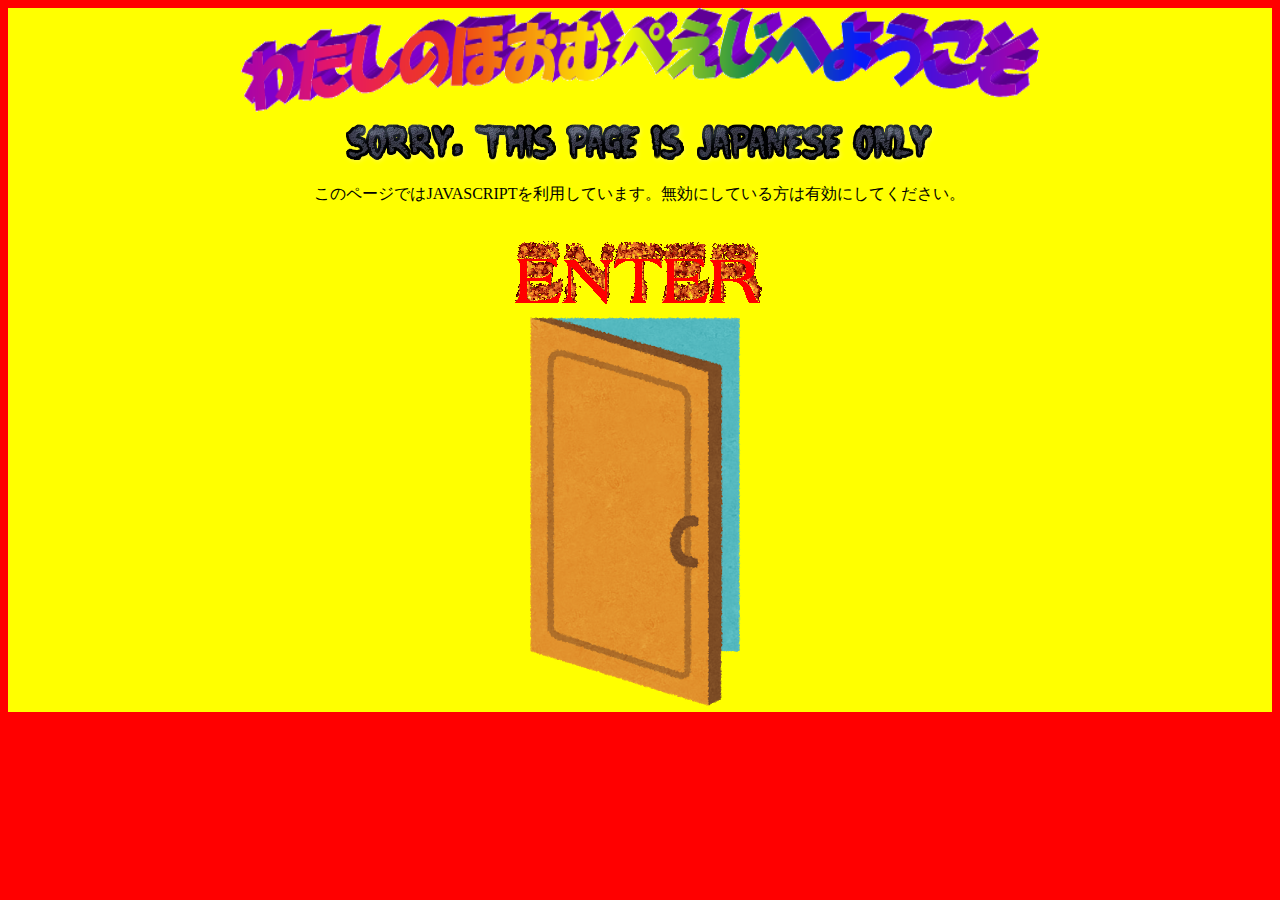
==== index.html @ f2aded60 "Replace images" ====
<!DOCTYPE html>
<html lang="ja">
<head>
  <meta charset="UTF-8">
  <title>私のページへようこそ</title>
  <script src="https://ajax.googleapis.com/ajax/libs/jquery/2.2.2/jquery.min.js"></script>
  <script src="js/source.js"></script>
  <link rel="stylesheet" type="text/css" href="css/stylesheet.css" media="all">
  <link rel="shortcut icon" href="./images/favicon.ico">
</head>

<body>
  <div class="enter">
    <img src="images/welcome_chrom.png" alt="私のホームページへようこそ" width="800px" height="110px">
    <img src="images/apologize.png" alt="Sorry, this page is Japanese only" width="600px" height="50px">
      <!-- ここのJAVASCRIPTのTypoはわざとです。 -->
      <p>このページではJAVASCRIPTを利用しています。無効にしている方は有効にしてください。</p>
    <img src="images/enter.gif" alt="Enter">
    <img src="images/door.png" alt="ここをクリック" class="test">
  </div>

  <div class="content">
    <img src="images/stalker.png" alt="html5" class="stalker">
    <header class="title">
      <span class="marquee">私のページへようこそ!ゆっくりしていってください!!!</span>
    </header>
    <article class="article">
      <h1>ようこそ</h1>
      <p>
        あなたは○○人目の訪問者です。<br>
        キリ番踏んだら掲示板に報告お願いします。<br>
        <span class="blink">踏み逃げ・無断リンク絶対禁止です!!!!!!!</span><br>
        まだ作り立てで中身のないホームページですがゆっくりしていってくださいネ!
      </p>

      <ul>
        <li>
          <img src="images/self_intro_button.png" alt="自己紹介">(工事中)
        </li>
        <li>
          <img src="images/bb_button.png" alt="掲示板">(工事中)
        </li>
        <li>
          <a href="https://github.com/qzpm/legacyhomepage">
            <img src="images/sourcecode_button.png" alt="ソースコード">
          </a>
        </li>
        <li>
          <a href="./link.html">
            <img src="images/link_button.png" alt="リンク">
          </a>
        </li>
      </ul>
    </article>
  </div>
</body>
</html>
---- css/stylesheet.css ----
body {
  background-color: red;
  cursor: crosshair;
  overflow-x: hidden;
  text-align: center;
  min-height: 100%;
}

.enter {
  display: flex;
  flex-direction: column;
  justify-content: center;
  text-align: center;
  background-color: yellow;
}

.enter img {
  margin: 0 auto;
}

.content {
  display: none;
  flex-direction: column;
  justify-content: center;
}

ul {
  width: 200px;
  margin: 0 auto;
  text-align: center;
  list-style: none;
}

li {
  margin-left: -30px;
  height: 100px;
}

.stalker {
  position: absolute;
}

body .article {
  background-image: url("../images/bg_image.png");
  background-color: #eeeeee;
  font-size: 1.6rem;
}

.blink {
  color: red;
}

header {
  border-style: outset;
  border-width: 8px;
}

.marquee {
  font-size: 3.0rem;
  animation-name: marqueeAnimation;
  animation-timing-function: linear;
  animation-duration: 8s;
  animation-iteration-count: infinite;

  text-align: left;
  margin: 0;
  padding: 0;
  overflow: hidden;
  display: block;
  white-space: nowrap;
}

@keyframes marqueeAnimation{
  0% {
    text-indent: 100%;
  } 100% {
    text-indent: -28em;
  }
}
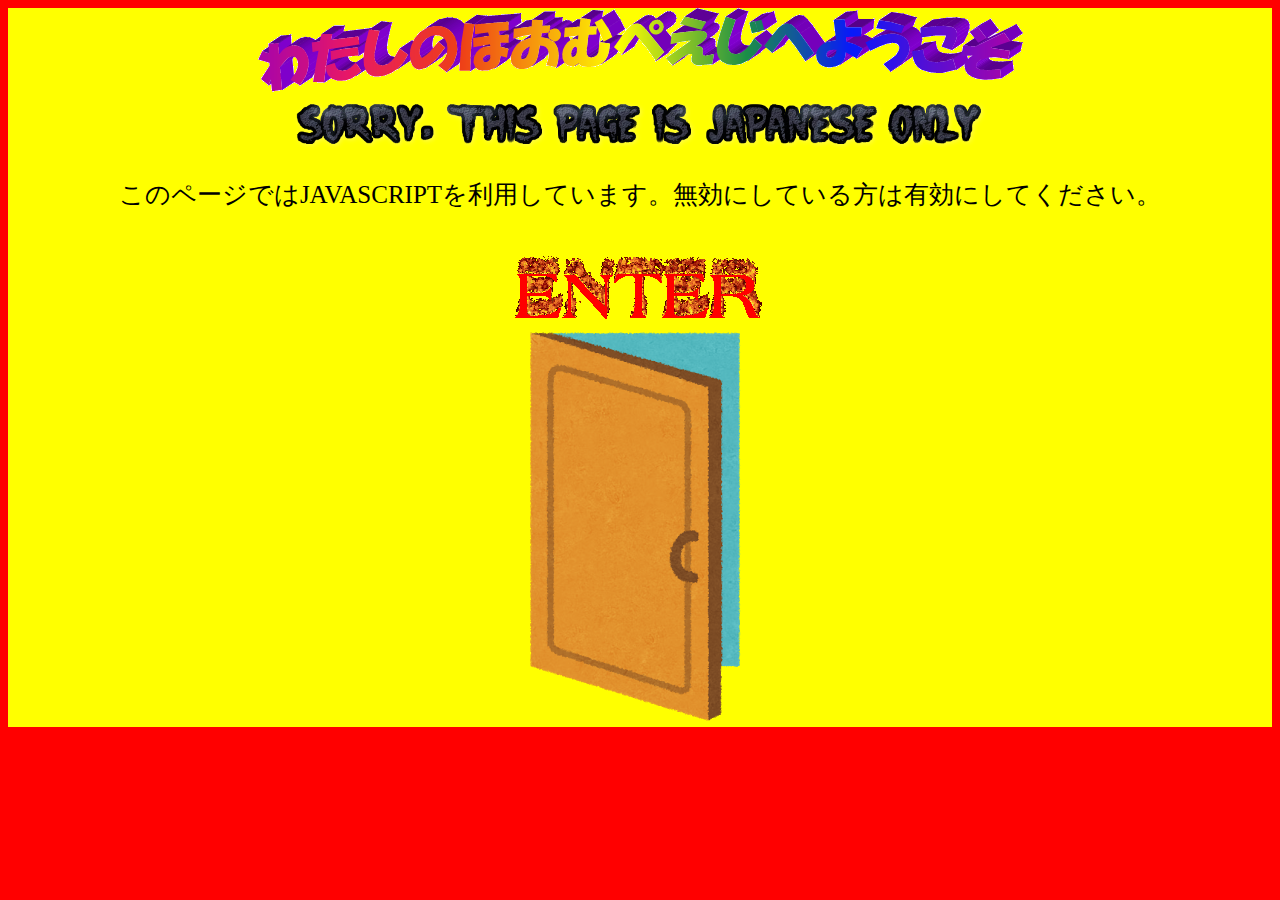
==== commit 49bdcdb5: ":iphone:" ====
--- a/index.html
+++ b/index.html
@@ -3,6 +3,7 @@
 <head>
   <meta charset="UTF-8">
   <title>私のページへようこそ</title>
+  <meta name="viewport" content="width=device-width, initial-scale=1.0">
   <script src="https://ajax.googleapis.com/ajax/libs/jquery/2.2.2/jquery.min.js"></script>
   <script src="js/source.js"></script>
   <link rel="stylesheet" type="text/css" href="css/stylesheet.css" media="all">
@@ -11,8 +12,8 @@
 
 <body>
   <div class="enter">
-    <img src="images/welcome_chrom.png" alt="私のホームページへようこそ" width="800px" height="110px">
-    <img src="images/apologize.png" alt="Sorry, this page is Japanese only" width="600px" height="50px">
+    <img src="images/welcome_chrom.png" alt="私のホームページへようこそ">
+    <img src="images/apologize.png" alt="Sorry, this page is Japanese only" width="700">
       <!-- ここのJAVASCRIPTのTypoはわざとです。 -->
       <p>このページではJAVASCRIPTを利用しています。無効にしている方は有効にしてください。</p>
     <img src="images/enter.gif" alt="Enter">
@@ -35,10 +36,10 @@
 
       <ul>
         <li>
-          <img src="images/self_intro_button.png" alt="自己紹介">(工事中)
+          <img src="images/self_intro_button.png" alt="自己紹介"><p>(工事中)</p>
         </li>
         <li>
-          <img src="images/bb_button.png" alt="掲示板">(工事中)
+          <img src="images/bb_button.png" alt="掲示板"><p>(工事中)</p>
         </li>
         <li>
           <a href="https://github.com/qzpm/legacyhomepage">
--- a/css/stylesheet.css
+++ b/css/stylesheet.css
@@ -1,20 +1,26 @@
-body {
+html {
   background-color: red;
   cursor: crosshair;
   overflow-x: hidden;
   text-align: center;
   min-height: 100%;
+  font-size: 62.5%;
+}
+
+body {
+  font-size: 2.5rem;
 }
 
 .enter {
   display: flex;
   flex-direction: column;
   justify-content: center;
-  text-align: center;
   background-color: yellow;
 }
 
-.enter img {
+img {
+  max-width: 100%;
+  height:auto;
   margin: 0 auto;
 }
 
@@ -25,25 +31,26 @@
 }
 
 ul {
-  width: 200px;
-  margin: 0 auto;
-  text-align: center;
   list-style: none;
+  padding: 0px;
 }
 
 li {
-  margin-left: -30px;
   height: 100px;
+}
+
+li p {
+  padding: 0;
+  margin: 0;
 }
 
 .stalker {
   position: absolute;
 }
 
-body .article {
+.article {
   background-image: url("../images/bg_image.png");
   background-color: #eeeeee;
-  font-size: 1.6rem;
 }
 
 .blink {
@@ -56,7 +63,7 @@
 }
 
 .marquee {
-  font-size: 3.0rem;
+  font-size: 2.0em;
   animation-name: marqueeAnimation;
   animation-timing-function: linear;
   animation-duration: 8s;
@@ -74,6 +81,6 @@
   0% {
     text-indent: 100%;
   } 100% {
-    text-indent: -28em;
+    text-indent: -27em;
   }
 }
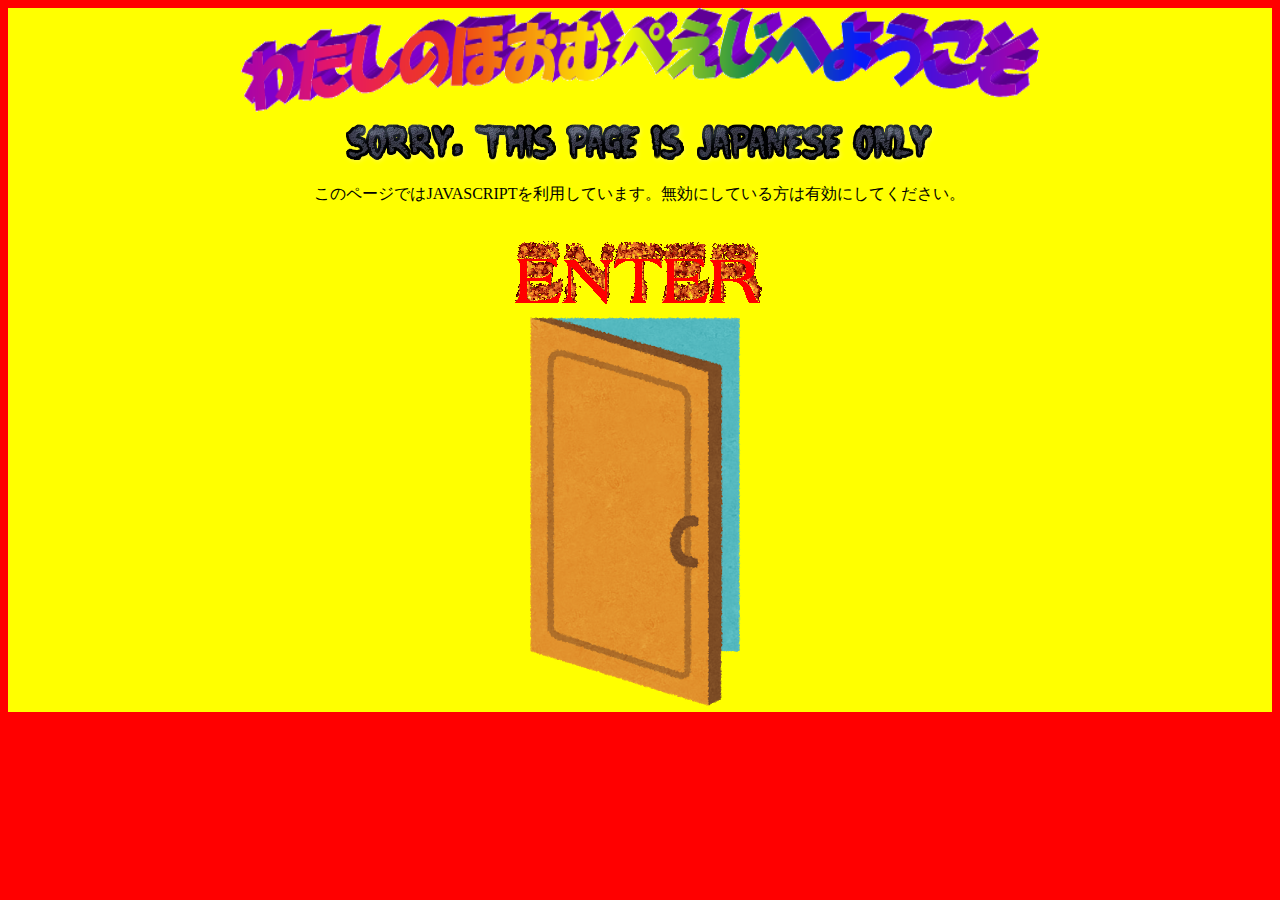
==== commit a13bc11b: "js" ====
--- a/index.html
+++ b/index.html
@@ -3,7 +3,6 @@
 <head>
   <meta charset="UTF-8">
   <title>私のページへようこそ</title>
-  <meta name="viewport" content="width=device-width, initial-scale=1.0">
   <script src="https://ajax.googleapis.com/ajax/libs/jquery/2.2.2/jquery.min.js"></script>
   <script src="js/source.js"></script>
   <link rel="stylesheet" type="text/css" href="css/stylesheet.css" media="all">
@@ -12,12 +11,12 @@
 
 <body>
   <div class="enter">
-    <img src="images/welcome_chrom.png" alt="私のホームページへようこそ">
-    <img src="images/apologize.png" alt="Sorry, this page is Japanese only" width="700">
+    <img src="images/welcome_chrom.png" alt="私のホームページへようこそ" width="800px" height="110px">
+    <img src="images/apologize.png" alt="Sorry, this page is Japanese only" width="600px" height="50px">
       <!-- ここのJAVASCRIPTのTypoはわざとです。 -->
       <p>このページではJAVASCRIPTを利用しています。無効にしている方は有効にしてください。</p>
     <img src="images/enter.gif" alt="Enter">
-    <img src="images/door.png" alt="ここをクリック" class="test">
+    <img src="images/door.png" alt="ここをクリック" class="door">
   </div>
 
   <div class="content">
@@ -36,10 +35,10 @@
 
       <ul>
         <li>
-          <img src="images/self_intro_button.png" alt="自己紹介"><p>(工事中)</p>
+          <img src="images/self_intro_button.png" alt="自己紹介">(工事中)
         </li>
         <li>
-          <img src="images/bb_button.png" alt="掲示板"><p>(工事中)</p>
+          <img src="images/bb_button.png" alt="掲示板">(工事中)
         </li>
         <li>
           <a href="https://github.com/qzpm/legacyhomepage">
--- a/css/stylesheet.css
+++ b/css/stylesheet.css
@@ -1,26 +1,20 @@
-html {
+body {
   background-color: red;
   cursor: crosshair;
   overflow-x: hidden;
   text-align: center;
   min-height: 100%;
-  font-size: 62.5%;
-}
-
-body {
-  font-size: 2.5rem;
 }
 
 .enter {
   display: flex;
   flex-direction: column;
   justify-content: center;
+  text-align: center;
   background-color: yellow;
 }
 
-img {
-  max-width: 100%;
-  height:auto;
+.enter img {
   margin: 0 auto;
 }
 
@@ -31,26 +25,27 @@
 }
 
 ul {
+  width: 200px;
+  margin: 0 auto;
+  text-align: center;
   list-style: none;
-  padding: 0px;
 }
 
 li {
+  margin-left: -30px;
   height: 100px;
-}
-
-li p {
-  padding: 0;
-  margin: 0;
 }
 
 .stalker {
   position: absolute;
+  margin: 0;
+  padding: 0;
 }
 
-.article {
+body .article {
   background-image: url("../images/bg_image.png");
   background-color: #eeeeee;
+  font-size: 1.6rem;
 }
 
 .blink {
@@ -63,7 +58,7 @@
 }
 
 .marquee {
-  font-size: 2.0em;
+  font-size: 3.0rem;
   animation-name: marqueeAnimation;
   animation-timing-function: linear;
   animation-duration: 8s;
@@ -81,6 +76,6 @@
   0% {
     text-indent: 100%;
   } 100% {
-    text-indent: -27em;
+    text-indent: -28em;
   }
 }
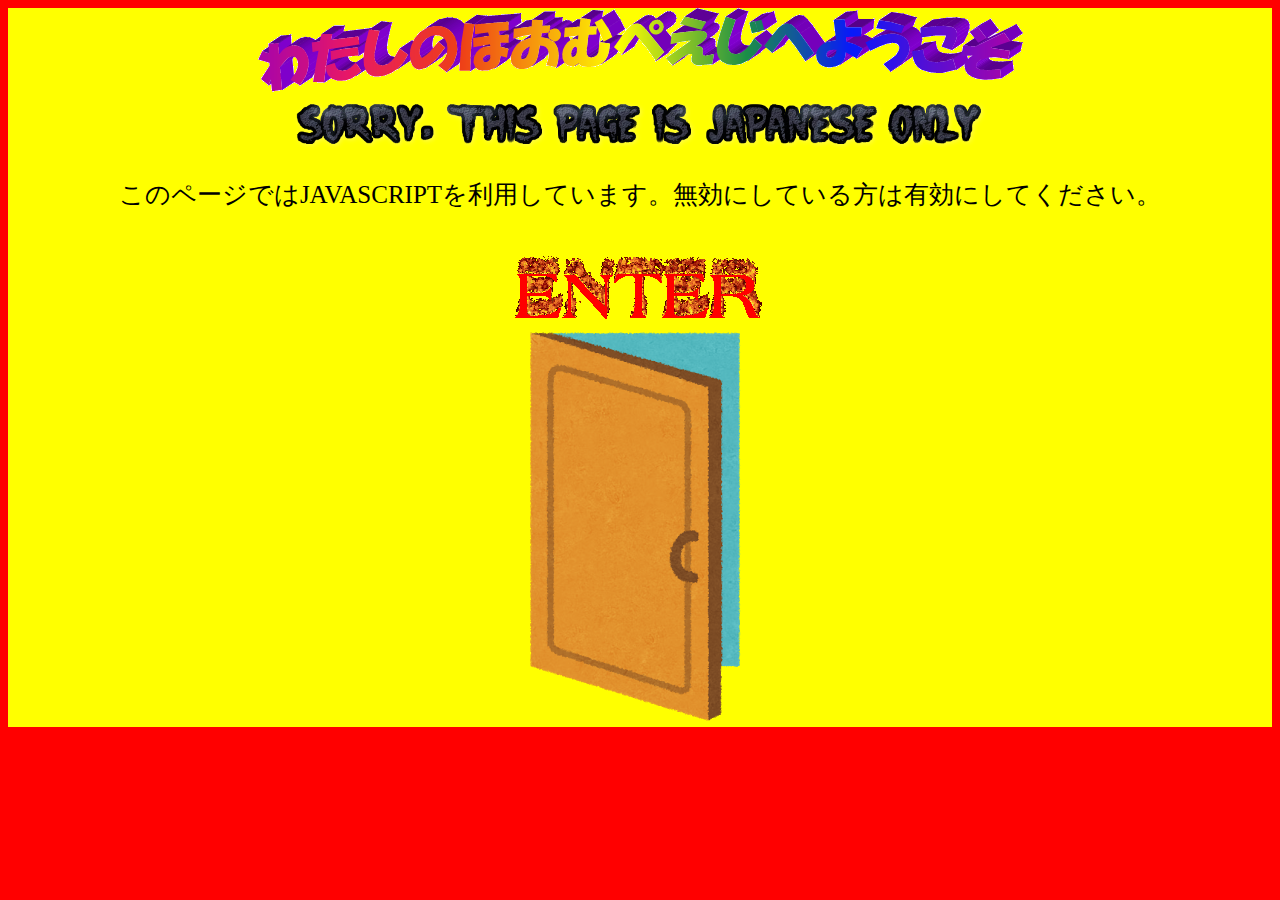
==== commit 287da855: "Merge branch 'master' of https://github.com/qzpm/legacyhomepage" ====
--- a/index.html
+++ b/index.html
@@ -3,6 +3,7 @@
 <head>
   <meta charset="UTF-8">
   <title>私のページへようこそ</title>
+  <meta name="viewport" content="width=device-width, initial-scale=1.0">
   <script src="https://ajax.googleapis.com/ajax/libs/jquery/2.2.2/jquery.min.js"></script>
   <script src="js/source.js"></script>
   <link rel="stylesheet" type="text/css" href="css/stylesheet.css" media="all">
@@ -11,8 +12,8 @@
 
 <body>
   <div class="enter">
-    <img src="images/welcome_chrom.png" alt="私のホームページへようこそ" width="800px" height="110px">
-    <img src="images/apologize.png" alt="Sorry, this page is Japanese only" width="600px" height="50px">
+    <img src="images/welcome_chrom.png" alt="私のホームページへようこそ">
+    <img src="images/apologize.png" alt="Sorry, this page is Japanese only" width="700">
       <!-- ここのJAVASCRIPTのTypoはわざとです。 -->
       <p>このページではJAVASCRIPTを利用しています。無効にしている方は有効にしてください。</p>
     <img src="images/enter.gif" alt="Enter">
@@ -35,10 +36,10 @@
 
       <ul>
         <li>
-          <img src="images/self_intro_button.png" alt="自己紹介">(工事中)
+          <img src="images/self_intro_button.png" alt="自己紹介"><p>(工事中)</p>
         </li>
         <li>
-          <img src="images/bb_button.png" alt="掲示板">(工事中)
+          <img src="images/bb_button.png" alt="掲示板"><p>(工事中)</p>
         </li>
         <li>
           <a href="https://github.com/qzpm/legacyhomepage">
--- a/css/stylesheet.css
+++ b/css/stylesheet.css
@@ -1,20 +1,26 @@
-body {
+html {
   background-color: red;
   cursor: crosshair;
   overflow-x: hidden;
   text-align: center;
   min-height: 100%;
+  font-size: 62.5%;
+}
+
+body {
+  font-size: 2.5rem;
 }
 
 .enter {
   display: flex;
   flex-direction: column;
   justify-content: center;
-  text-align: center;
   background-color: yellow;
 }
 
-.enter img {
+img {
+  max-width: 100%;
+  height:auto;
   margin: 0 auto;
 }
 
@@ -25,15 +31,17 @@
 }
 
 ul {
-  width: 200px;
-  margin: 0 auto;
-  text-align: center;
   list-style: none;
+  padding: 0px;
 }
 
 li {
-  margin-left: -30px;
   height: 100px;
+}
+
+li p {
+  padding: 0;
+  margin: 0;
 }
 
 .stalker {
@@ -42,10 +50,9 @@
   padding: 0;
 }
 
-body .article {
+.article {
   background-image: url("../images/bg_image.png");
   background-color: #eeeeee;
-  font-size: 1.6rem;
 }
 
 .blink {
@@ -58,7 +65,7 @@
 }
 
 .marquee {
-  font-size: 3.0rem;
+  font-size: 2.0em;
   animation-name: marqueeAnimation;
   animation-timing-function: linear;
   animation-duration: 8s;
@@ -76,6 +83,6 @@
   0% {
     text-indent: 100%;
   } 100% {
-    text-indent: -28em;
+    text-indent: -27em;
   }
 }
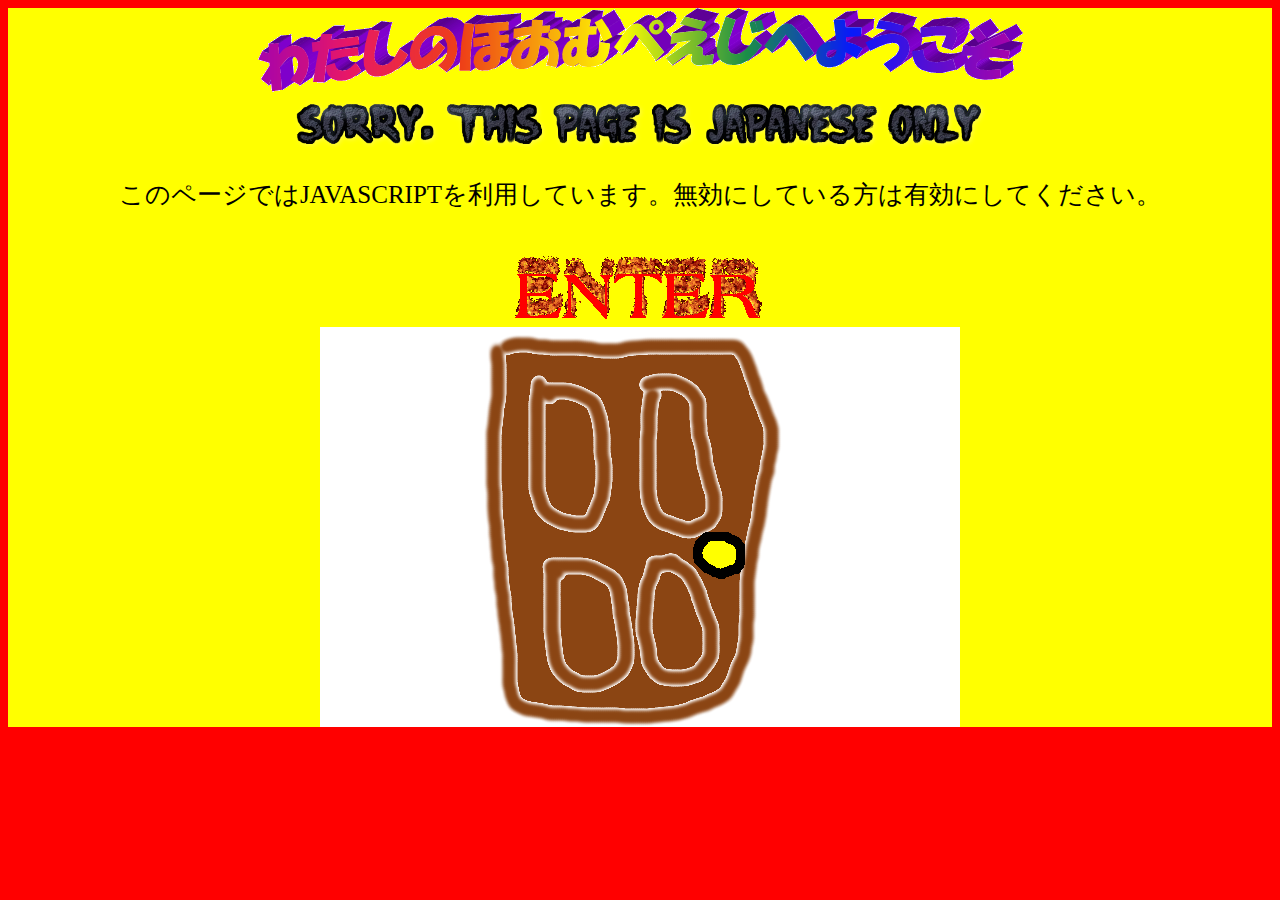
==== commit a6dce7ca: "Font" ====
--- a/index.html
+++ b/index.html
@@ -4,7 +4,7 @@
   <meta charset="UTF-8">
   <title>私のページへようこそ</title>
   <meta name="viewport" content="width=device-width, initial-scale=1.0">
-  <script src="https://ajax.googleapis.com/ajax/libs/jquery/2.2.2/jquery.min.js"></script>
+  <script src="https://ajax.googleapis.com/ajax/libs/jquery/3.0.0/jquery.min.js"></script>
   <script src="js/source.js"></script>
   <link rel="stylesheet" type="text/css" href="css/stylesheet.css" media="all">
   <link rel="shortcut icon" href="./images/favicon.ico">
@@ -25,7 +25,7 @@
     <header class="title">
       <span class="marquee">私のページへようこそ!ゆっくりしていってください!!!</span>
     </header>
-    <article class="article">
+    <article>
       <h1>ようこそ</h1>
       <p>
         あなたは○○人目の訪問者です。<br>
--- a/css/stylesheet.css
+++ b/css/stylesheet.css
@@ -5,6 +5,7 @@
   text-align: center;
   min-height: 100%;
   font-size: 62.5%;
+  font-family: TanukiMagic;
 }
 
 body {
@@ -32,7 +33,7 @@
 
 ul {
   list-style: none;
-  padding: 0px;
+  padding: 0;
 }
 
 li {
@@ -50,7 +51,7 @@
   padding: 0;
 }
 
-.article {
+article {
   background-image: url("../images/bg_image.png");
   background-color: #eeeeee;
 }
@@ -86,3 +87,8 @@
     text-indent: -27em;
   }
 }
+
+@font-face {
+  font-family: "TanukiMagic";
+  src: url("../font/TanukiMagic/TanukiMagic.ttf") format("truetype");
+}
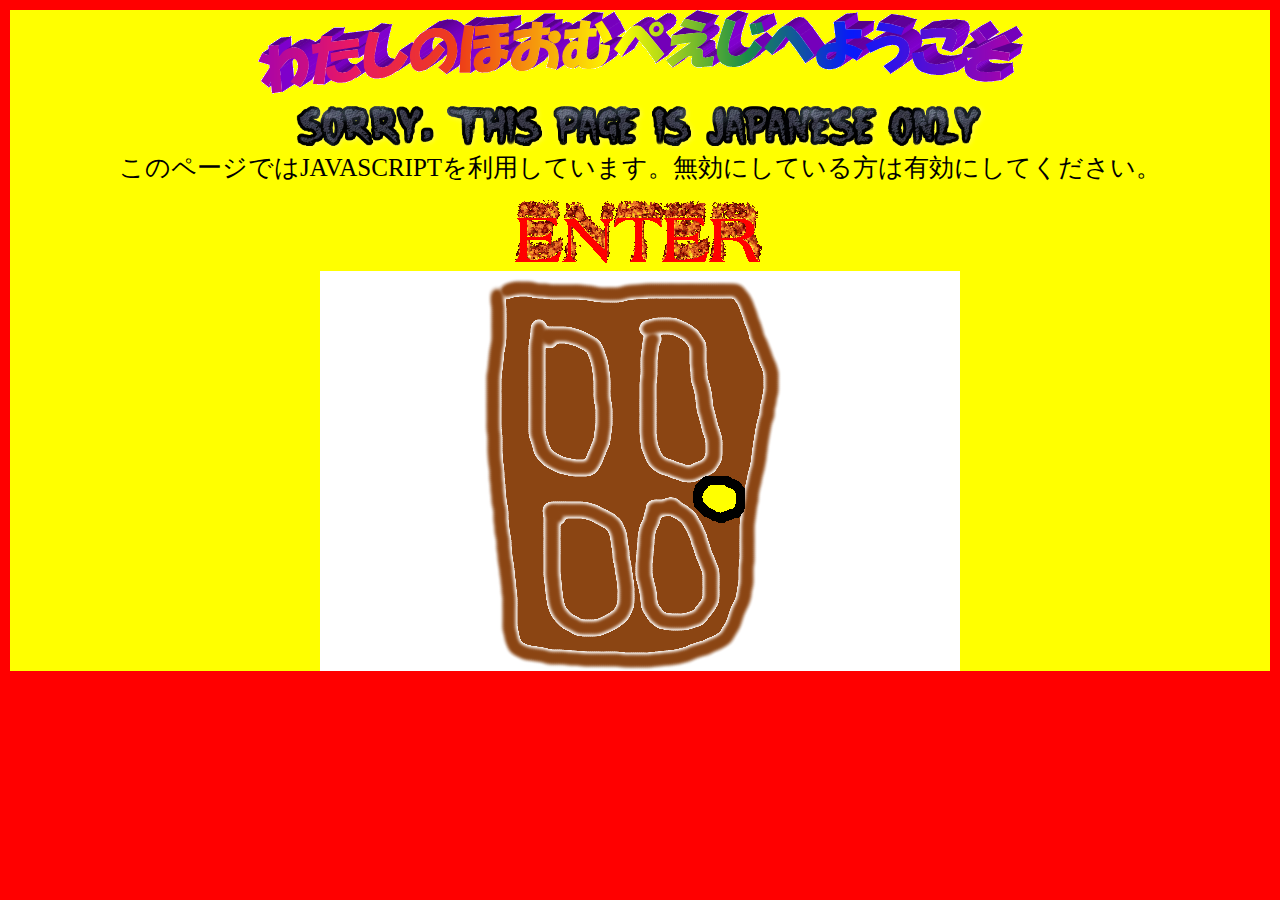
==== commit 05d74431: "Add Reset CSS file" ====
--- a/index.html
+++ b/index.html
@@ -1,58 +1,61 @@
-<!DOCTYPE html>
-<html lang="ja">
-<head>
-  <meta charset="UTF-8">
-  <title>私のページへようこそ</title>
-  <meta name="viewport" content="width=device-width, initial-scale=1.0">
-  <script src="https://ajax.googleapis.com/ajax/libs/jquery/3.0.0/jquery.min.js"></script>
-  <script src="js/source.js"></script>
-  <link rel="stylesheet" type="text/css" href="css/stylesheet.css" media="all">
-  <link rel="shortcut icon" href="./images/favicon.ico">
-</head>
-
-<body>
-  <div class="enter">
-    <img src="images/welcome_chrom.png" alt="私のホームページへようこそ">
-    <img src="images/apologize.png" alt="Sorry, this page is Japanese only" width="700">
-      <!-- ここのJAVASCRIPTのTypoはわざとです。 -->
-      <p>このページではJAVASCRIPTを利用しています。無効にしている方は有効にしてください。</p>
-    <img src="images/enter.gif" alt="Enter">
-    <img src="images/door.png" alt="ここをクリック" class="door">
-  </div>
-
-  <div class="content">
-    <img src="images/stalker.png" alt="html5" class="stalker">
-    <header class="title">
-      <span class="marquee">私のページへようこそ!ゆっくりしていってください!!!</span>
-    </header>
-    <article>
-      <h1>ようこそ</h1>
-      <p>
-        あなたは○○人目の訪問者です。<br>
-        キリ番踏んだら掲示板に報告お願いします。<br>
-        <span class="blink">踏み逃げ・無断リンク絶対禁止です!!!!!!!</span><br>
-        まだ作り立てで中身のないホームページですがゆっくりしていってくださいネ!
-      </p>
-
-      <ul>
-        <li>
-          <img src="images/self_intro_button.png" alt="自己紹介"><p>(工事中)</p>
-        </li>
-        <li>
-          <img src="images/bb_button.png" alt="掲示板"><p>(工事中)</p>
-        </li>
-        <li>
-          <a href="https://github.com/qzpm/legacyhomepage">
-            <img src="images/sourcecode_button.png" alt="ソースコード">
-          </a>
-        </li>
-        <li>
-          <a href="./link.html">
-            <img src="images/link_button.png" alt="リンク">
-          </a>
-        </li>
-      </ul>
-    </article>
-  </div>
-</body>
-</html>
+<!DOCTYPE html>
+<html lang="ja">
+<head>
+  <meta charset="UTF-8">
+  <title>私のページへようこそ</title>
+  <meta name="viewport" content="width=device-width, initial-scale=1.0">
+  <script src="https://ajax.googleapis.com/ajax/libs/jquery/3.0.0/jquery.min.js"></script>
+  <script src="js/source.js"></script>
+  <link rel="stylesheet" type="text/css" href="css/reset.css" media="all">
+  <link rel="stylesheet" type="text/css" href="css/stylesheet.css" media="all">
+  <link rel="shortcut icon" href="./images/favicon.ico">
+</head>
+
+<body>
+  <div class="enter">
+    <img src="images/welcome_chrom.png" alt="私のホームページへようこそ">
+    <img src="images/apologize.png" alt="Sorry, this page is Japanese only" width="700">
+      <!-- ここのJAVASCRIPTのTypoはわざとです。 -->
+      <p>このページではJAVASCRIPTを利用しています。無効にしている方は有効にしてください。</p>
+    <img src="images/enter.gif" alt="Enter">
+    <img src="images/door.png" alt="ここをクリック" class="door">
+  </div>
+
+  <div class="content">
+    <img src="images/stalker.png" alt="html5" class="stalker">
+    <header class="title">
+      <span class="marquee">私のページへようこそ!ゆっくりしていってください!!!</span>
+    </header>
+    <article>
+      <h1>ようこそ</h1>
+      <p>
+        あなたは○○人目の訪問者です。<br>
+        キリ番踏んだら掲示板に報告お願いします。<br>
+        <span class="blink">踏み逃げ・無断リンク絶対禁止です!!!!!!!</span><br>
+        まだ作り立てで中身のないホームページですがゆっくりしていってくださいネ!
+      </p>
+
+      <ul>
+        <li>
+          <a href="selfintro.html">
+            <img src="images/self_intro_button.png" alt="自己紹介">
+          </a>
+        </li>
+        <li>
+          <img src="images/bb_button.png" alt="掲示板"><p>(工事中)</p>
+        </li>
+        <li>
+          <a href="https://github.com/qzpm/legacyhomepage">
+            <img src="images/sourcecode_button.png" alt="ソースコード">
+          </a>
+        </li>
+        <li>
+          <a href="./link.html">
+            <img src="images/link_button.png" alt="リンク">
+          </a>
+        </li>
+      </ul>
+    </article>
+  </div>
+</body>
+</html>
--- a/css/stylesheet.css
+++ b/css/stylesheet.css
@@ -1,94 +1,110 @@
-html {
-  background-color: red;
-  cursor: crosshair;
-  overflow-x: hidden;
-  text-align: center;
-  min-height: 100%;
-  font-size: 62.5%;
-  font-family: TanukiMagic;
-}
-
-body {
-  font-size: 2.5rem;
-}
-
-.enter {
-  display: flex;
-  flex-direction: column;
-  justify-content: center;
-  background-color: yellow;
-}
-
-img {
-  max-width: 100%;
-  height:auto;
-  margin: 0 auto;
-}
-
-.content {
-  display: none;
-  flex-direction: column;
-  justify-content: center;
-}
-
-ul {
-  list-style: none;
-  padding: 0;
-}
-
-li {
-  height: 100px;
-}
-
-li p {
-  padding: 0;
-  margin: 0;
-}
-
-.stalker {
-  position: absolute;
-  margin: 0;
-  padding: 0;
-}
-
-article {
-  background-image: url("../images/bg_image.png");
-  background-color: #eeeeee;
-}
-
-.blink {
-  color: red;
-}
-
-header {
-  border-style: outset;
-  border-width: 8px;
-}
-
-.marquee {
-  font-size: 2.0em;
-  animation-name: marqueeAnimation;
-  animation-timing-function: linear;
-  animation-duration: 8s;
-  animation-iteration-count: infinite;
-
-  text-align: left;
-  margin: 0;
-  padding: 0;
-  overflow: hidden;
-  display: block;
-  white-space: nowrap;
-}
-
-@keyframes marqueeAnimation{
-  0% {
-    text-indent: 100%;
-  } 100% {
-    text-indent: -27em;
-  }
-}
-
-@font-face {
-  font-family: "TanukiMagic";
-  src: url("../font/TanukiMagic/TanukiMagic.ttf") format("truetype");
-}
+html {
+  background-color: red;
+  cursor: crosshair;
+  overflow-x: hidden;
+  text-align: center;
+  min-height: 100%;
+  font-size: 62.5%;
+  font-family: TanukiMagic;
+}
+
+body {
+  margin: 10px;
+  font-size: 2.5rem;
+  min-height: 100%;
+}
+
+.enter {
+  display: flex;
+  flex-direction: column;
+  justify-content: center;
+  background-color: yellow;
+}
+
+img {
+  max-width: 100%;
+  height:auto;
+  margin: 0 auto;
+}
+
+.content {
+  display: none;
+  flex-direction: column;
+  justify-content: center;
+}
+
+ul {
+  list-style: none;
+  padding: 0;
+}
+
+li {
+  height: 100px;
+}
+
+li p {
+  padding: 0;
+  margin: 0;
+}
+
+.stalker {
+  position: absolute;
+  margin: 0;
+  padding: 0;
+}
+
+article {
+  background-image: url("../images/bg_image.png");
+  background-color: #eeeeee;
+  min-height: 100%;
+}
+
+.blink {
+  color: red;
+}
+
+header {
+  border-style: outset;
+  border-width: 8px;
+}
+
+th, td{
+  border-style: outset;
+  border-width: 8px;
+}
+
+h1 {
+  border-style: outset;
+  border-width: 8px;
+  margin-top: 20px;
+  margin-bottom: 20px;
+  font-size: 4rem;
+}
+
+.marquee {
+  font-size: 2.0em;
+  animation-name: marqueeAnimation;
+  animation-timing-function: linear;
+  animation-duration: 8s;
+  animation-iteration-count: infinite;
+
+  text-align: left;
+  margin: 0;
+  padding: 0;
+  overflow: hidden;
+  display: block;
+  white-space: nowrap;
+}
+
+@keyframes marqueeAnimation{
+  0% {
+    text-indent: 100%;
+  } 100% {
+    text-indent: -27em;
+  }
+}
+
+@font-face {
+  font-family: "TanukiMagic";
+  src: url("../font/TanukiMagic/TanukiMagic.ttf") format("truetype");
+}
